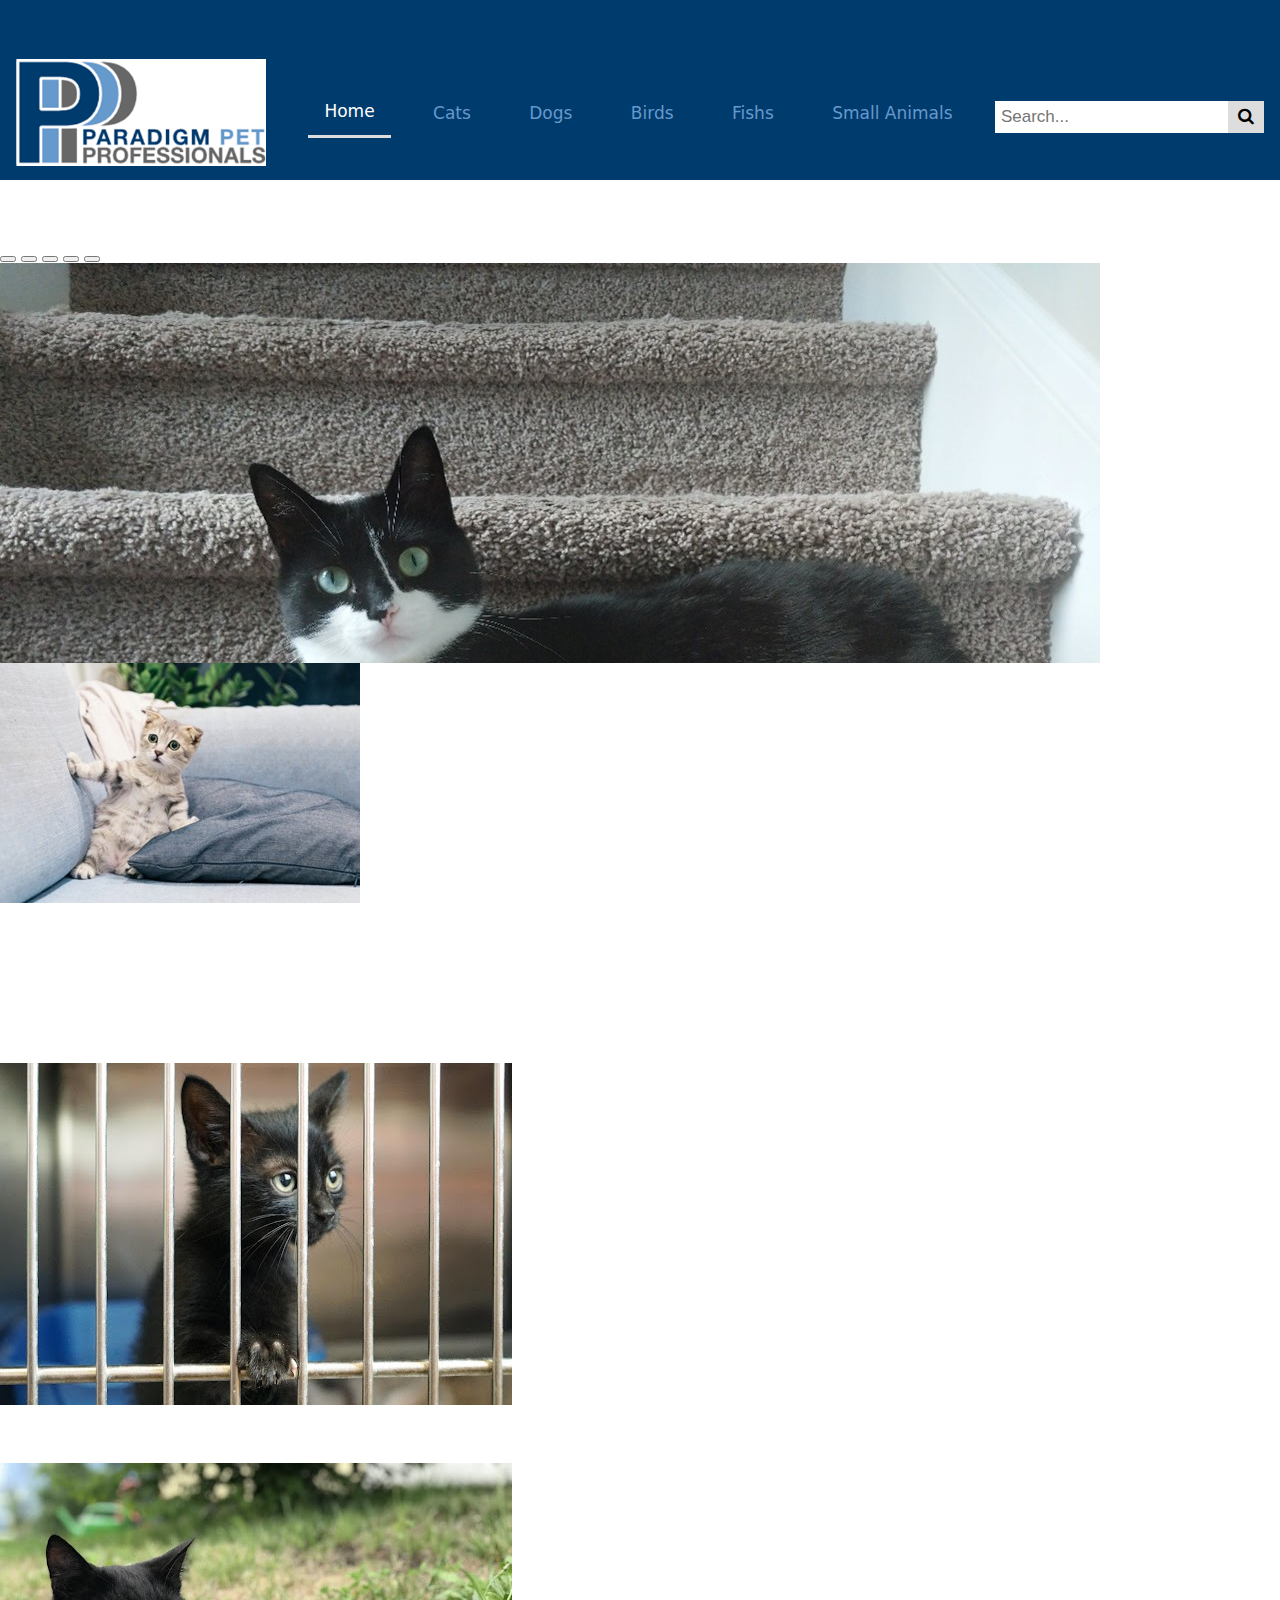
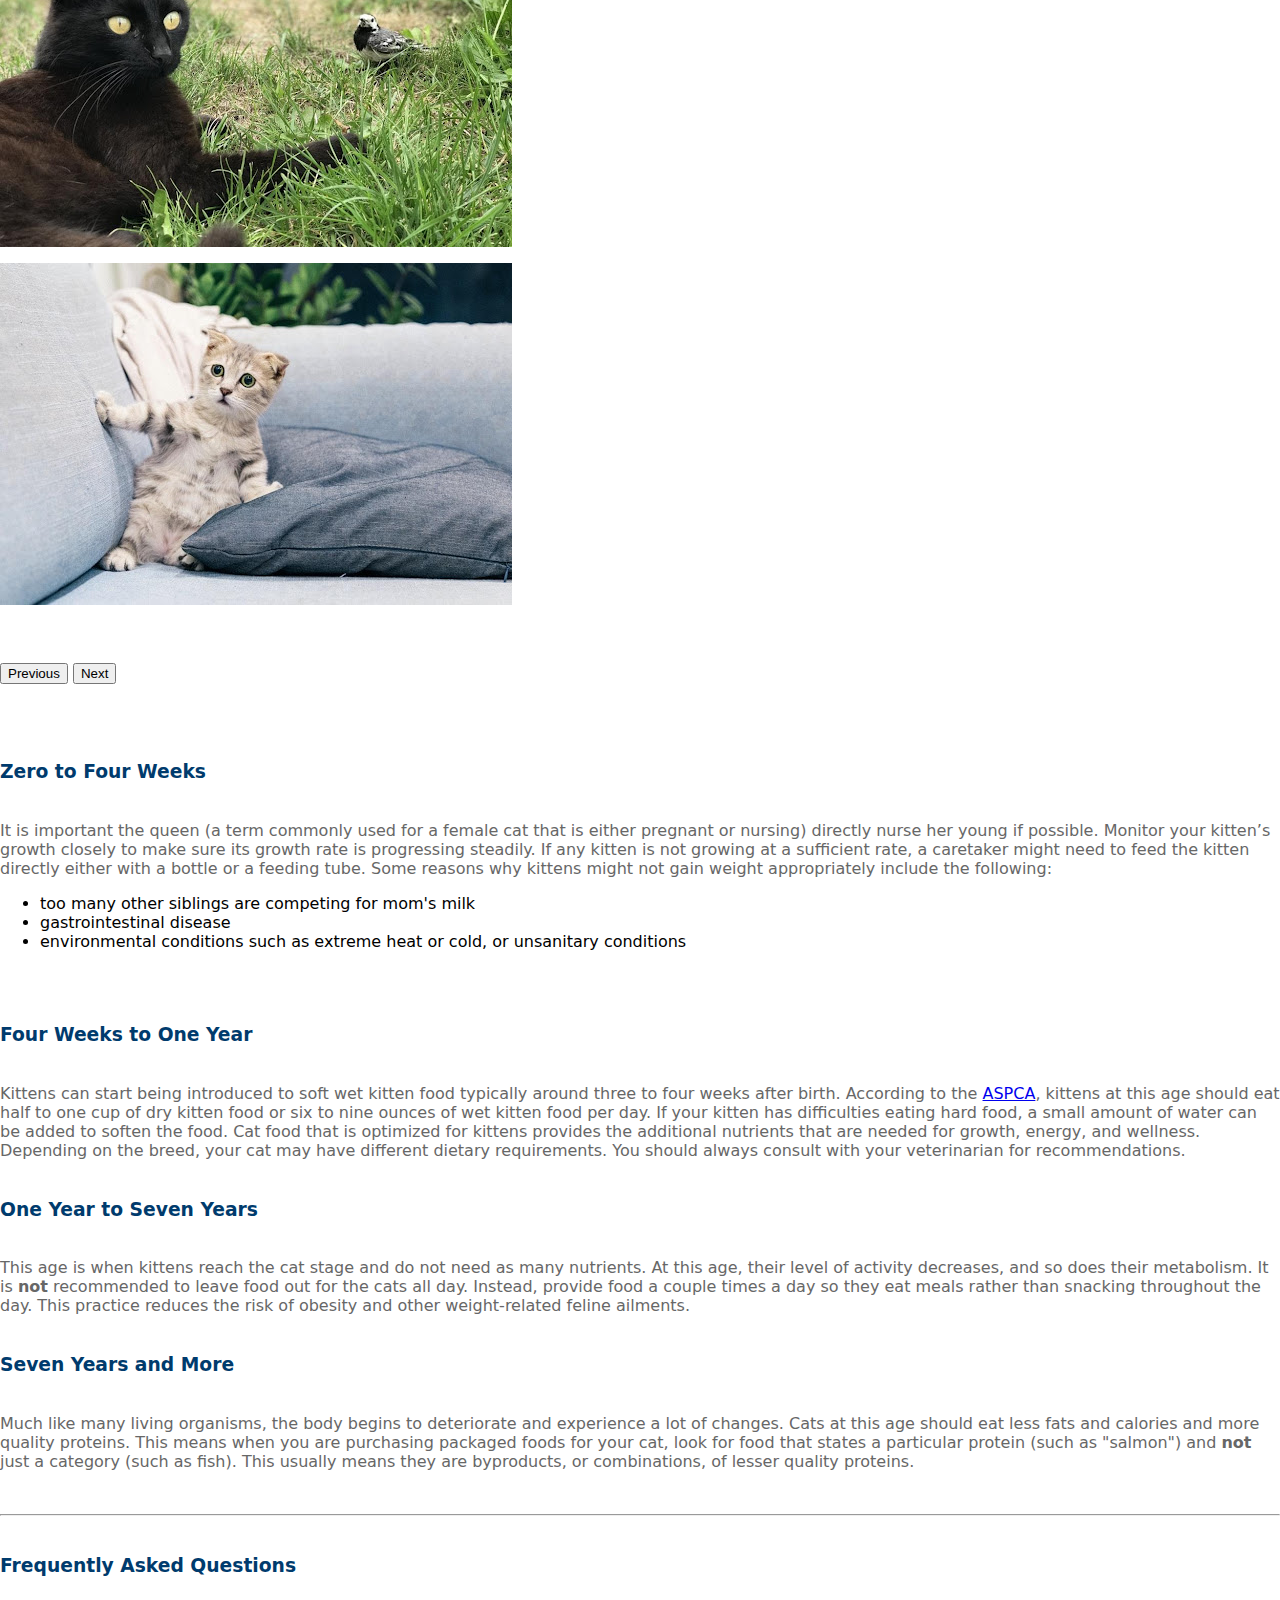
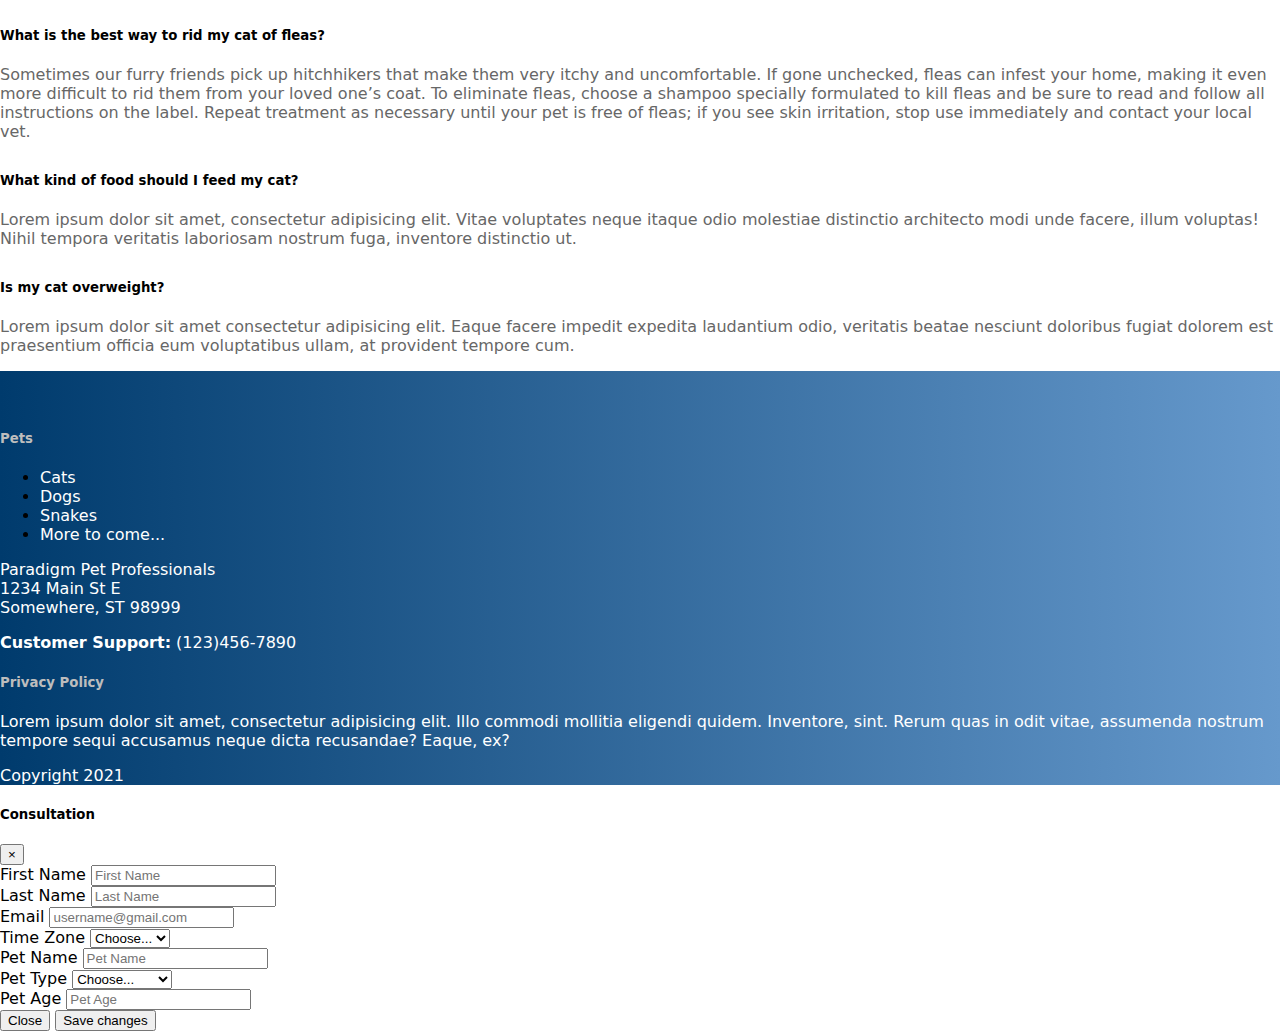
==== cats.html @ 6abf83c5 "Add files via upload" ====
<!DOCTYPE html>
<html lang="en">
<head>
    <meta charset="UTF-8">
    <meta http-equiv="X-UA-Compatible" content="IE=edge">
    <meta name="viewport" content="width=device-width, initial-scale=1.0">
    <link href="https://cdn.jsdelivr.net/npm/bootstrap@5.1.3/dist/css/bootstrap.min.css" rel="stylesheet" integrity="sha384-1BmE4kWBq78iYhFldvKuhfTAU6auU8tT94WrHftjDbrCEXSU1oBoqyl2QvZ6jIW3" crossorigin="anonymous">
    <link
    rel="stylesheet"
    href="https://cdnjs.cloudflare.com/ajax/libs/font-awesome/4.7.0/css/font-awesome.min.css"
  />
    <link rel="stylesheet" href="cats.css">
    <title>Paradigm Pet Professionals</title>
</head>
<body>
    <!-- Navigation -->
    <div class="topnav">
        <a href="index.html" class="img-logo">
          <img src="images/logo2.png" alt="Paradigm Logo" />
        </a>
        <a href="index.html" class="active">Home</a>
        <a href="cats.html">Cats</a>
        <a href="#dogs">Dogs</a>
        <a href="#birds">Birds</a>
        <a href="#fishs">Fishs</a>
        <a href="#smallAnimals">Small Animals</a>
        <div class="search-container">
          <form action="">
            <input type="text" placeholder="Search..." />
            <button type="submit"><i class="fa fa-search"></i></button>
          </form>
        </div>
      </div>

    <section>
        <div class="container">
            <div class="col-6">
                <div id="carouselCatIndicators" class="carousel slide" data-bs-ride="carousel">
                  <div class="carousel-indicators">
                    <button type="button" data-bs-target="#carouselCatIndicators" data-bs-slide-to="0" class="active" aria-current="true" aria-label="Slide 1"></button>
                    <button type="button" data-bs-target="#carouselCatIndicators" data-bs-slide-to="1" aria-label="Slide 2"></button>
                    <button type="button" data-bs-target="#carouselCatIndicators" data-bs-slide-to="2" aria-label="Slide 3"></button>
                    <button type="button" data-bs-target="#carouselCatIndicators" data-bs-slide-to="3" aria-label="Slide 4"></button>
                    <button type="button" data-bs-target="#carouselCatIndicators" data-bs-slide-to="4" aria-label="Slide 5"></button>
                  </div>
                  <div class="carousel-inner">
                    <div class="carousel-item active carousel-cat-1">
                      <img src="images/cat1.jpg" class="d-block w-100" alt="cat photo 1">
                    </div>
                    <div class="carousel-item">
                      <img src="images/cat2.jpg" class="d-block w-100" alt="cat photo 2">
                    </div>
                    <div class="carousel-item">
                      <img src="images/cat3.jpg" class="d-block w-100" alt="cat photo 3">
                    </div>               
                    <div class="carousel-item">
                      <img src="images/cat4.jpg" class="d-block w-100" alt="cat photo 4">
                    </div>                
                    <div class="carousel-item">
                      <img src="images/cat5.jpg" class="d-block w-100" alt="cat photo 5">
                    </div>
                  </div>
                  <button class="carousel-control-prev" type="button" data-bs-target="#carouselCatIndicators" data-bs-slide="prev">
                    <span class="carousel-control-prev-icon" aria-hidden="true"></span>
                    <span class="visually-hidden">Previous</span>
                  </button>
                  <button class="carousel-control-next" type="button" data-bs-target="#carouselCatIndicators" data-bs-slide="next">
                    <span class="carousel-control-next-icon" aria-hidden="true"></span>
                    <span class="visually-hidden">Next</span>
                  </button>
                </div>
              </div>
            </div>
          </div><br>
        </div>
        
      <div class="container"><br>
        <div class="row">
          <div class="col">
            <h3>Zero to Four Weeks</h3>
            <p>It is important the queen (a term commonly used for a female cat that is either pregnant or nursing) 
              directly nurse her young if possible. Monitor your kitten’s growth closely to make sure its growth rate 
              is progressing steadily. If any kitten is not growing at a sufficient rate, a caretaker might need to feed 
              the kitten directly either with a bottle or a feeding tube. Some reasons why kittens might not gain weight 
              appropriately include the following:</p>
              <ul>
                <li>too many other siblings are competing for mom's milk</li>
                <li>gastrointestinal disease</li>
                <li>environmental conditions such as extreme heat or cold, or unsanitary conditions</li>
              </ul>
          </div>
        </div><br>
        <div class="row">
          <div class="col">
            <h3>Four Weeks to One Year</h3>
            <p>Kittens can start being introduced to soft wet kitten food typically around three to four weeks after birth. 
              According to the <a href="https://www.aspca.org/">ASPCA</a>, kittens at this age should eat half to one cup of dry kitten food or six to nine ounces 
              of wet kitten food per day. If your kitten has difficulties eating hard food, a small amount of water can be added 
              to soften the food. Cat food that is optimized for kittens provides the additional nutrients that are needed for growth, 
              energy, and wellness. Depending on the breed, your cat may have different dietary requirements. You should always 
              consult with your veterinarian for recommendations.</p>
          </div>
        </div>
        <div class="row">
          <div class="col">
            <h3>One Year to Seven Years</h3>
            <p>This age is when kittens reach the cat stage and do not need as many nutrients. 
              At this age, their level of activity decreases, and so does their metabolism. 
              It is <b>not</b> recommended to leave food out for the cats all day. 
              Instead, provide food a couple times a day so they eat meals rather than snacking 
              throughout the day. This practice reduces the risk of obesity and other weight-related feline ailments.</p>
          </div>
        </div>
        <div class="row">
          <div class="col">
            <h3>Seven Years and More</h3>
            <p>Much like many living organisms, the body begins to deteriorate and experience a lot of changes. 
              Cats at this age should eat less fats and calories and more quality proteins. This means when you 
              are purchasing packaged foods for your cat, look for food that states a particular protein (such as "salmon") 
              and <b>not</b> just a category (such as fish). This usually means they are byproducts, or combinations, 
              of lesser quality proteins.</p>
          </div>
        </div>
      </div><br>
      <div class="container">
        <div class="row">
          <div class="col"><hr>
            <h3>Frequently Asked Questions</h3>
            <div class="row question-div">
              <div class="col">
                <h5>What is the best way to rid my cat of fleas?</h5>
                <p>Sometimes our furry friends pick up hitchhikers that make them very itchy and uncomfortable. 
                  If gone unchecked, fleas can infest your home, making it even more difficult to rid them from your 
                  loved one’s coat. To eliminate fleas, choose a shampoo specially formulated to kill fleas and be sure 
                  to read and follow all instructions on the label. Repeat treatment as necessary until your pet is free of 
                  fleas; if you see skin irritation, stop use immediately and contact your local vet.</p>
              </div>
            </div>
            <div class="row question-div">
              <div class="col">
                <h5>What kind of food should I feed my cat?</h5>
                <p>Lorem ipsum dolor sit amet, consectetur adipisicing elit. Vitae voluptates 
                  neque itaque odio molestiae distinctio architecto modi unde facere, illum voluptas! 
                  Nihil tempora veritatis laboriosam nostrum fuga, inventore distinctio ut.</p>
              </div>
            </div>
            <div class="row question-div">
              <div class="col">
                <h5>Is my cat overweight?</h5>
                <p>Lorem ipsum dolor sit amet consectetur adipisicing elit. Eaque facere impedit expedita 
                  laudantium odio, veritatis beatae nesciunt doloribus fugiat dolorem est praesentium officia 
                  eum voluptatibus ullam, at provident tempore cum.</p>
              </div>
            </div>
          </div>
        </div>
      </div>
      <footer>
        <div class="container">
          <br><br>
          <div class="row">
            <div class="col-4">
              <h5>Pets</h5>
              <ul>
                <li ><a class="link-list" href="cats.html">Cats</a><lil>
                <li><a class="link-list" href="dogs.html">Dogs</a></li>
                <li><a class="link-list" href="smallPets.html">Snakes</a></li>
                <li><a class="link-list" href="#">More to come...</a></li>
              </ul>
            </div>
            <div class="col-4">
              <p>Paradigm Pet Professionals <br>
              1234 Main St E <br>
              Somewhere, ST 98999</p>
              <p><b>Customer Support:</b> (123)456-7890</p>
            </div>
            <div class="col-4">
              <h5>Privacy Policy</h5>
              <p>Lorem ipsum dolor sit amet, consectetur adipisicing elit. Illo commodi mollitia eligendi quidem. Inventore, sint. Rerum quas in odit vitae, assumenda nostrum tempore sequi accusamus neque dicta recusandae? Eaque, ex?</p>
              <P>Copyright 2021</P>
            </div>
          </div>
        </div>
      </footer>
        <!-- Modal -->
    <div class="modal fade " id="consultationModal" tabindex="-1" role="dialog" aria-labelledby="consultationModalLabel" aria-hidden="true">
      <div class="modal-dialog modal-lg" role="form">
        <div class="modal-content">
          <div class="modal-header">
            <h5 class="modal-title" id="consultationModalLabel">Consultation</h5>
            <button type="button" class="close" data-dismiss="modal" aria-label="Close">
              <span aria-hidden="true">&times;</span>
            </button>
          </div>
          <div class="modal-body">
            <form>
              <div class="form-row">
                <div class="form-group col-md-4">
                  <label for="firstName">First Name</label>
                  <input type="text" class="form-control" id="firstName" placeholder="First Name">
                </div>
                <div class="form-group col-md-4">
                  <label for="lastName">Last Name</label>
                  <input type="text" class="form-control" id="lastName" placeholder="Last Name">
                </div>
              </div>
              <div class="fo..p">
                <label for="email">Email</label>
                <input type="email" class="form-control" id="email" placeholder="username@gmail.com">
              </div>
              <div class="form-row">
                <div class="form-group col-md-4">
                  <label for="timeZone">Time Zone</label>
                  <select id="timeZone" class="form-control">
                    <option selected>Choose...</option>
                    <option>...</option>
                  </select>
                </div>
              </div>
              <div class="form-row">
                <div class="form-group col-md-4">
                  <label for="petName">Pet Name</label>
                  <input type="text" class="form-control" id="petName" placeholder="Pet Name">
                </div>
                <div class="form-group col-md-4">
                  <label for="petType">Pet Type</label>
                  <select id="petType" class="form-control">
                    <option selected>Choose...</option>
                    <option>Cat</option>
                    <option>Dog</option>
                    <option>Small Animal</option>
                    <option>Other</option>
                  </select>
                </div>
                <div class="form-group col-2">
                  <label for="petAge">Pet Age</label>
                  <input type="petAge" class="form-control" id="petAge" placeholder="Pet Age">
                </div>
              </div>
            </form>
          </div>
          <div class="modal-footer">
            <button type="button" class="btn btn-secondary" data-dismiss="modal">Close</button>
            <button type="button" class="btn btn-primary">Save changes</button>
          </div>
        </div>
      </div>
    </div>
    <script src="https://code.jquery.com/jquery-3.2.1.slim.min.js" integrity="sha384-KJ3o2DKtIkvYIK3UENzmM7KCkRr/rE9/Qpg6aAZGJwFDMVNA/GpGFF93hXpG5KkN" crossorigin="anonymous"></script>
    <script src="https://cdnjs.cloudflare.com/ajax/libs/popper.js/1.12.9/umd/popper.min.js" integrity="sha384-ApNbgh9B+Y1QKtv3Rn7W3mgPxhU9K/ScQsAP7hUibX39j7fakFPskvXusvfa0b4Q" crossorigin="anonymous"></script>
    <script src="https://maxcdn.bootstrapcdn.com/bootstrap/4.0.0/js/bootstrap.min.js" integrity="sha384-JZR6Spejh4U02d8jOt6vLEHfe/JQGiRRSQQxSfFWpi1MquVdAyjUar5+76PVCmYl" crossorigin="anonymous"></script>
    </section>
</body>
</html>
---- cats.css ----
* {
    box-sizing: border-box;
  }

body {
    font-family: system-ui, -apple-system, BlinkMacSystemFont, "Segoe UI", Roboto,
      Oxygen, Ubuntu, Cantarell, "Open Sans", "Helvetica Neue", sans-serif;
    margin: 0;
  }
  
  /* Navigation styling */
  .topnav {
    overflow: hidden;
    background-color: #003b6d;
    display: flex;
    flex-wrap: wrap;
    align-items: center;
    justify-content: space-between;
  }
  
  .topnav a {
    float: right;
    color: #6699cc;
    text-align: center;
    padding: 14px 16px;
    text-decoration: none;
    font-size: 17px;
    margin-top: 45px;
  }
  
  .topnav a:hover {
    background-color: #bdbdbd;
    color: #676767;
    border-radius: 8px;
  }
  
  .topnav a.active {
    /* background-color: #2196f3; */
    color: white;
    border-bottom: #ddd 3px solid;
  }
  
  .topnav .search-container {
    float: right;
    margin-top: 45px;
  }
  
  .topnav input[type="text"] {
    padding: 6px;
    margin-top: 8px;
    font-size: 17px;
    border: none;
  }
  
  .topnav .search-container button {
    float: right;
    padding: 6px 10px;
    margin-top: 8px;
    margin-right: 16px;
    background: #ddd;
    font-size: 17px;
    border: none;
    cursor: pointer;
  }
  
  .topnav .search-container button:hover {
    background: #ccc;
  }
  
  .img-logo img {
    display: block;
    width: 250px;
    margin-left: auto;
    margin-right: auto;
    float: left;
  }
  
  .img-logo-main {
    display: block;
    margin-left: auto;
    margin-right: auto;
    opacity: 0.4;
    width: 25%;
  }
  
  .img-container {
    position: relative;
    text-align: center;
  }
  
  .img-text-center {
    position: absolute;
    top: 45%;
    left: 50%;
    transform: translate(-50%, -50%);
  }

  /* bootstrap */

h1{
    color: #003B6D;
}
h3{
    padding: 1.25rem 0rem 1.25rem;
    color: #003B6D;
}

p{
    color: #676767; 
}
footer{
    background: linear-gradient(90deg, #003B6D, #6699CC);
}
footer h5{
    color: #bdbdbd;
}
footer p{
    color: white;
}
.nav-link{
    text-decoration: none;
    color: #bdbdbd;
}
/* .consult-btn{
    background-color: #bdbdbd;
    margin-right: 0.5rem;
} */
/* .fetch-btn{
    background-color: #bdbdbd;
    color: black;
} */
/* .img-logo {
    width: 7.5rem;
    height: auto;
    display: block;
    margin-left: auto;
    margin-right: auto;
} */
.img-thumbnail {
    width: 5rem;
    height: auto;
}
.consult-btn{
    margin-right: 0.5rem;
}
.carousel{
    padding-top: 5%;
}
.carousel-item {
    width: 100%;
    height: 400px;
    overflow: hidden;
}
.cat-summary{
    size: 660px;
    font-size: 1.25rem;
    text-align: center;
    padding-top: 20%;
}
.question-div{
    margin-top: 2rem;
}
.link-list{
    text-decoration: none;
    color: white;
}

.carousel-cat-1 {
    background: url('../img/image1.jpg');
    background-size: cover;
  }
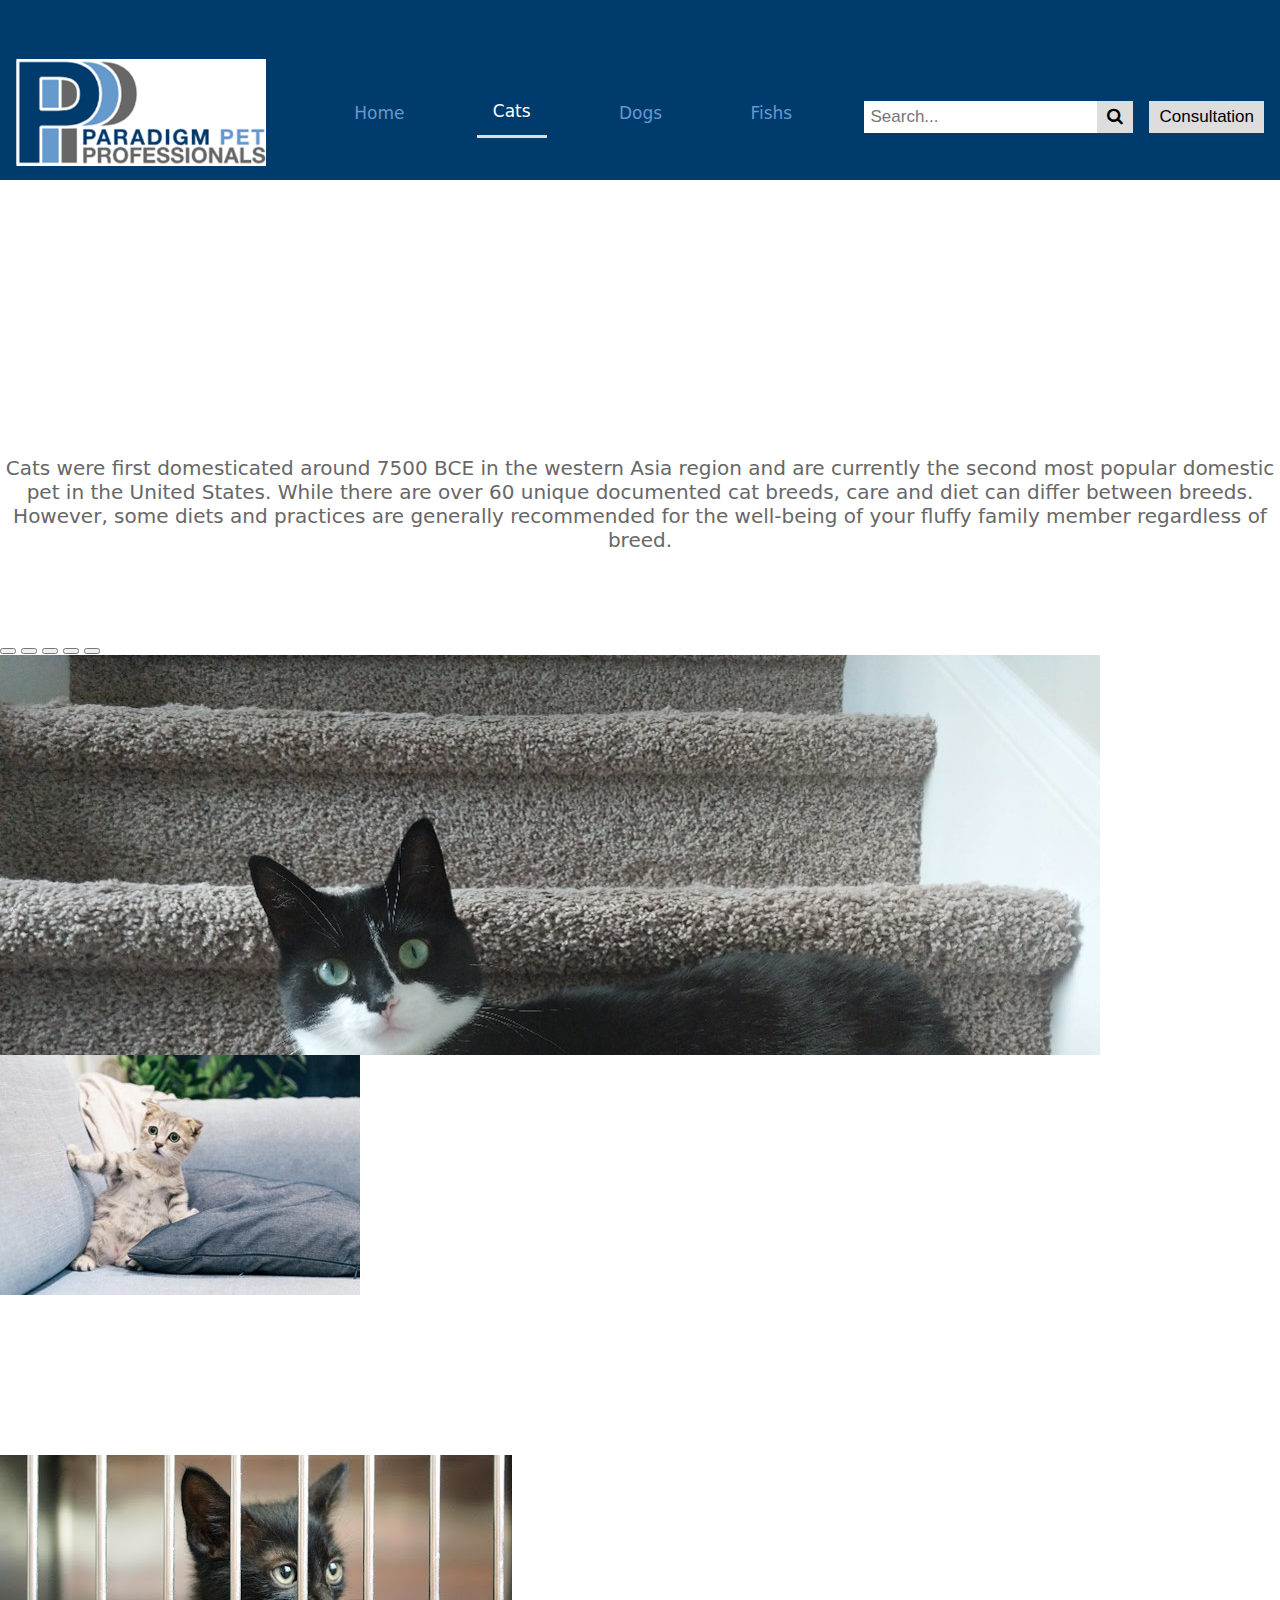
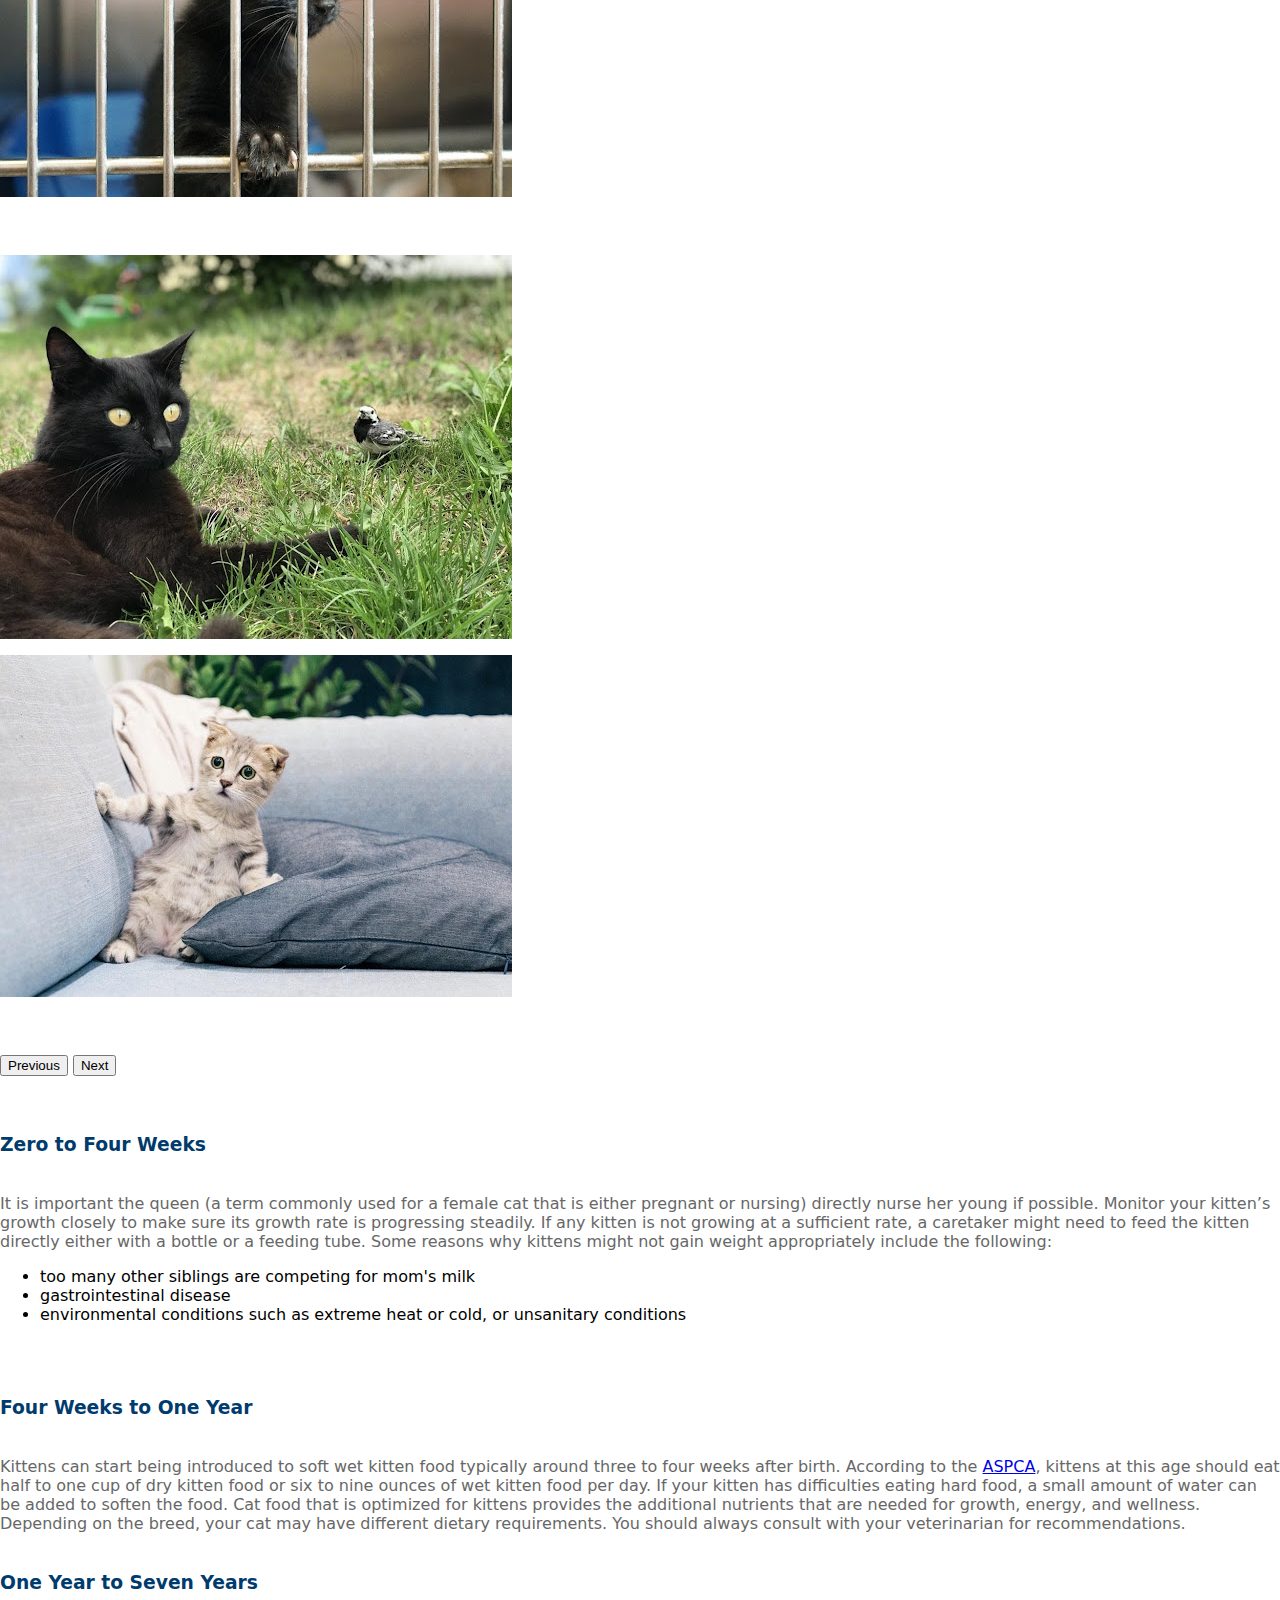
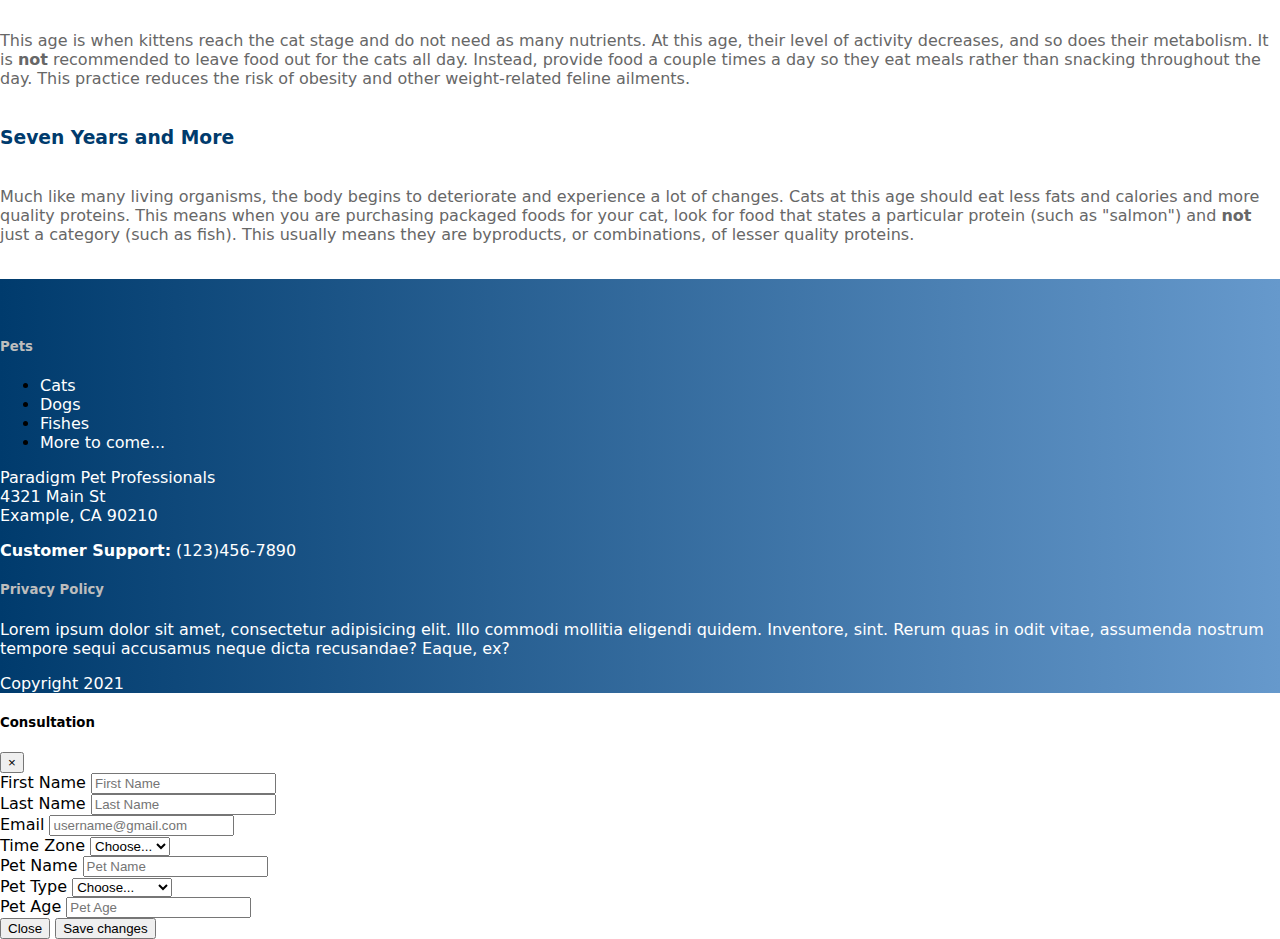
==== commit 698befc7: "Add files via upload" ====
--- a/cats.html
+++ b/cats.html
@@ -14,65 +14,73 @@
 </head>
 <body>
     <!-- Navigation -->
-    <div class="topnav">
-        <a href="index.html" class="img-logo">
-          <img src="images/logo2.png" alt="Paradigm Logo" />
-        </a>
-        <a href="index.html" class="active">Home</a>
-        <a href="cats.html">Cats</a>
-        <a href="#dogs">Dogs</a>
-        <a href="#birds">Birds</a>
-        <a href="#fishs">Fishs</a>
-        <a href="#smallAnimals">Small Animals</a>
-        <div class="search-container">
-          <form action="">
-            <input type="text" placeholder="Search..." />
-            <button type="submit"><i class="fa fa-search"></i></button>
-          </form>
-        </div>
-      </div>
 
-    <section>
+<div class="topnav sticky-top">
+  <a href="index.html" class="img-logo">
+    <img src="images/logo2.png" alt="Paradigm Logo" />
+  </a>
+  <a href="index.html">Home</a>
+  <a href="cats.html" class="active">Cats</a>
+  <a href="dogs.html">Dogs</a>
+  <a href="fishes.html">Fishs</a>
+  <div class="search-container">
+    <form action="">
+      <input type="text" placeholder="Search..." />
+      <button type="button" class="btn consult-btn" data-toggle="modal" data-target="#consultationModal">
+        Consultation
+      </button>
+      <button type="submit"><i class="fa fa-search"></i></button>
+      
+    </form>
+  </div>
+</div>
+      <!-- Carousel -->
+      <section>
         <div class="container">
-            <div class="col-6">
-                <div id="carouselCatIndicators" class="carousel slide" data-bs-ride="carousel">
-                  <div class="carousel-indicators">
-                    <button type="button" data-bs-target="#carouselCatIndicators" data-bs-slide-to="0" class="active" aria-current="true" aria-label="Slide 1"></button>
-                    <button type="button" data-bs-target="#carouselCatIndicators" data-bs-slide-to="1" aria-label="Slide 2"></button>
-                    <button type="button" data-bs-target="#carouselCatIndicators" data-bs-slide-to="2" aria-label="Slide 3"></button>
-                    <button type="button" data-bs-target="#carouselCatIndicators" data-bs-slide-to="3" aria-label="Slide 4"></button>
-                    <button type="button" data-bs-target="#carouselCatIndicators" data-bs-slide-to="4" aria-label="Slide 5"></button>
-                  </div>
-                  <div class="carousel-inner">
-                    <div class="carousel-item active carousel-cat-1">
-                      <img src="images/cat1.jpg" class="d-block w-100" alt="cat photo 1">
+            <div class="row">
+              <div class="col-6">
+                <p class="cat-summary">Cats were first domesticated around 7500 BCE in the western Asia region and are currently the second most popular domestic pet in the United States. While there are over 60 unique documented cat breeds, care and diet can differ between breeds. However, some diets and practices are generally recommended for the well-being of your fluffy family member regardless of breed.</p>
+              </div>
+                <div class="col-6">
+                    <div id="carouselCatIndicators" class="carousel slide" data-bs-ride="carousel">
+                        <div class="carousel-indicators">
+                            <button type="button" data-bs-target="#carouselCatIndicators" data-bs-slide-to="0" class="active" aria-current="true" aria-label="Slide 1"></button>
+                            <button type="button" data-bs-target="#carouselCatIndicators" data-bs-slide-to="1" aria-label="Slide 2"></button>
+                            <button type="button" data-bs-target="#carouselCatIndicators" data-bs-slide-to="2" aria-label="Slide 3"></button>
+                            <button type="button" data-bs-target="#carouselCatIndicators" data-bs-slide-to="3" aria-label="Slide 4"></button>
+                            <button type="button" data-bs-target="#carouselCatIndicators" data-bs-slide-to="4" aria-label="Slide 5"></button>
+                        </div>
+                        <div class="carousel-inner">
+                            <div class="carousel-item active carousel-cat-1">
+                                <img src="images/cat1.jpg" class="d-block w-100" alt="cat photo 1">
+                            </div>
+                            <div class="carousel-item carousel-cat-2">
+                                <img src="images/cat2.jpg" class="d-block w-100" alt="cat photo 2">
+                            </div>
+                            <div class="carousel-item carousel-cat-3">
+                                <img src="images/cat3.jpg" class="d-block w-100" alt="cat photo 3">
+                            </div>               
+                            <div class="carousel-item carousel-cat-4">
+                                <img src="images/cat4.jpg" class="d-block w-100" alt="cat photo 4">
+                            </div>                
+                            <div class="carousel-item carousel-cat-5">
+                                <img src="images/cat5.jpg" class="d-block w-100" alt="cat photo 5">
+                            </div>
+                        </div>
+                        <button class="carousel-control-prev" type="button" data-bs-target="#carouselCatIndicators" data-bs-slide="prev">
+                            <span class="carousel-control-prev-icon" aria-hidden="true"></span>
+                            <span class="visually-hidden">Previous</span>
+                        </button>
+                        <button class="carousel-control-next" type="button" data-bs-target="#carouselCatIndicators" data-bs-slide="next">
+                            <span class="carousel-control-next-icon" aria-hidden="true"></span>
+                            <span class="visually-hidden">Next</span>
+                        </button>
                     </div>
-                    <div class="carousel-item">
-                      <img src="images/cat2.jpg" class="d-block w-100" alt="cat photo 2">
-                    </div>
-                    <div class="carousel-item">
-                      <img src="images/cat3.jpg" class="d-block w-100" alt="cat photo 3">
-                    </div>               
-                    <div class="carousel-item">
-                      <img src="images/cat4.jpg" class="d-block w-100" alt="cat photo 4">
-                    </div>                
-                    <div class="carousel-item">
-                      <img src="images/cat5.jpg" class="d-block w-100" alt="cat photo 5">
-                    </div>
-                  </div>
-                  <button class="carousel-control-prev" type="button" data-bs-target="#carouselCatIndicators" data-bs-slide="prev">
-                    <span class="carousel-control-prev-icon" aria-hidden="true"></span>
-                    <span class="visually-hidden">Previous</span>
-                  </button>
-                  <button class="carousel-control-next" type="button" data-bs-target="#carouselCatIndicators" data-bs-slide="next">
-                    <span class="carousel-control-next-icon" aria-hidden="true"></span>
-                    <span class="visually-hidden">Next</span>
-                  </button>
-                </div>
-              </div>
-            </div>
-          </div><br>
-        </div>
+                </div>
+            </div>
+        </div>
+    </section>
+    
         
       <div class="container"><br>
         <div class="row">
@@ -122,7 +130,7 @@
           </div>
         </div>
       </div><br>
-      <div class="container">
+      <!-- <div class="container">
         <div class="row">
           <div class="col"><hr>
             <h3>Frequently Asked Questions</h3>
@@ -154,7 +162,7 @@
             </div>
           </div>
         </div>
-      </div>
+      </div> -->
       <footer>
         <div class="container">
           <br><br>
@@ -162,16 +170,16 @@
             <div class="col-4">
               <h5>Pets</h5>
               <ul>
-                <li ><a class="link-list" href="cats.html">Cats</a><lil>
+                <li ><a class="link-list" href="cats.html">Cats</a></li>
                 <li><a class="link-list" href="dogs.html">Dogs</a></li>
-                <li><a class="link-list" href="smallPets.html">Snakes</a></li>
+                <li><a class="link-list" href="fishes.html">Fishes</a></li>
                 <li><a class="link-list" href="#">More to come...</a></li>
               </ul>
             </div>
             <div class="col-4">
               <p>Paradigm Pet Professionals <br>
-              1234 Main St E <br>
-              Somewhere, ST 98999</p>
+                4321 Main St<br>
+                Example, CA 90210</p>
               <p><b>Customer Support:</b> (123)456-7890</p>
             </div>
             <div class="col-4">
@@ -246,9 +254,9 @@
         </div>
       </div>
     </div>
-    <script src="https://code.jquery.com/jquery-3.2.1.slim.min.js" integrity="sha384-KJ3o2DKtIkvYIK3UENzmM7KCkRr/rE9/Qpg6aAZGJwFDMVNA/GpGFF93hXpG5KkN" crossorigin="anonymous"></script>
-    <script src="https://cdnjs.cloudflare.com/ajax/libs/popper.js/1.12.9/umd/popper.min.js" integrity="sha384-ApNbgh9B+Y1QKtv3Rn7W3mgPxhU9K/ScQsAP7hUibX39j7fakFPskvXusvfa0b4Q" crossorigin="anonymous"></script>
-    <script src="https://maxcdn.bootstrapcdn.com/bootstrap/4.0.0/js/bootstrap.min.js" integrity="sha384-JZR6Spejh4U02d8jOt6vLEHfe/JQGiRRSQQxSfFWpi1MquVdAyjUar5+76PVCmYl" crossorigin="anonymous"></script>
+    <script src="https://code.jquery.com/jquery-3.3.1.slim.min.js" integrity="sha384-q8i/X+965DzO0rT7abK41JStQIAqVgRVzpbzo5smXKp4YfRvH+8abtTE1Pi6jizo" crossorigin="anonymous"></script>
+    <script src="https://cdn.jsdelivr.net/npm/popper.js@1.14.7/dist/umd/popper.min.js" integrity="sha384-UO2eT0CpHqdSJQ6hJty5KVphtPhzWj9WO1clHTMGa3JDZwrnQq4sF86dIHNDz0W1" crossorigin="anonymous"></script>
+    <script src="https://cdn.jsdelivr.net/npm/bootstrap@4.3.1/dist/js/bootstrap.min.js" integrity="sha384-JjSmVgyd0p3pXB1rRibZUAYoIIy6OrQ6VrjIEaFf/nJGzIxFDsf4x0xIM+B07jRM" crossorigin="anonymous"></script>
     </section>
 </body>
 </html>